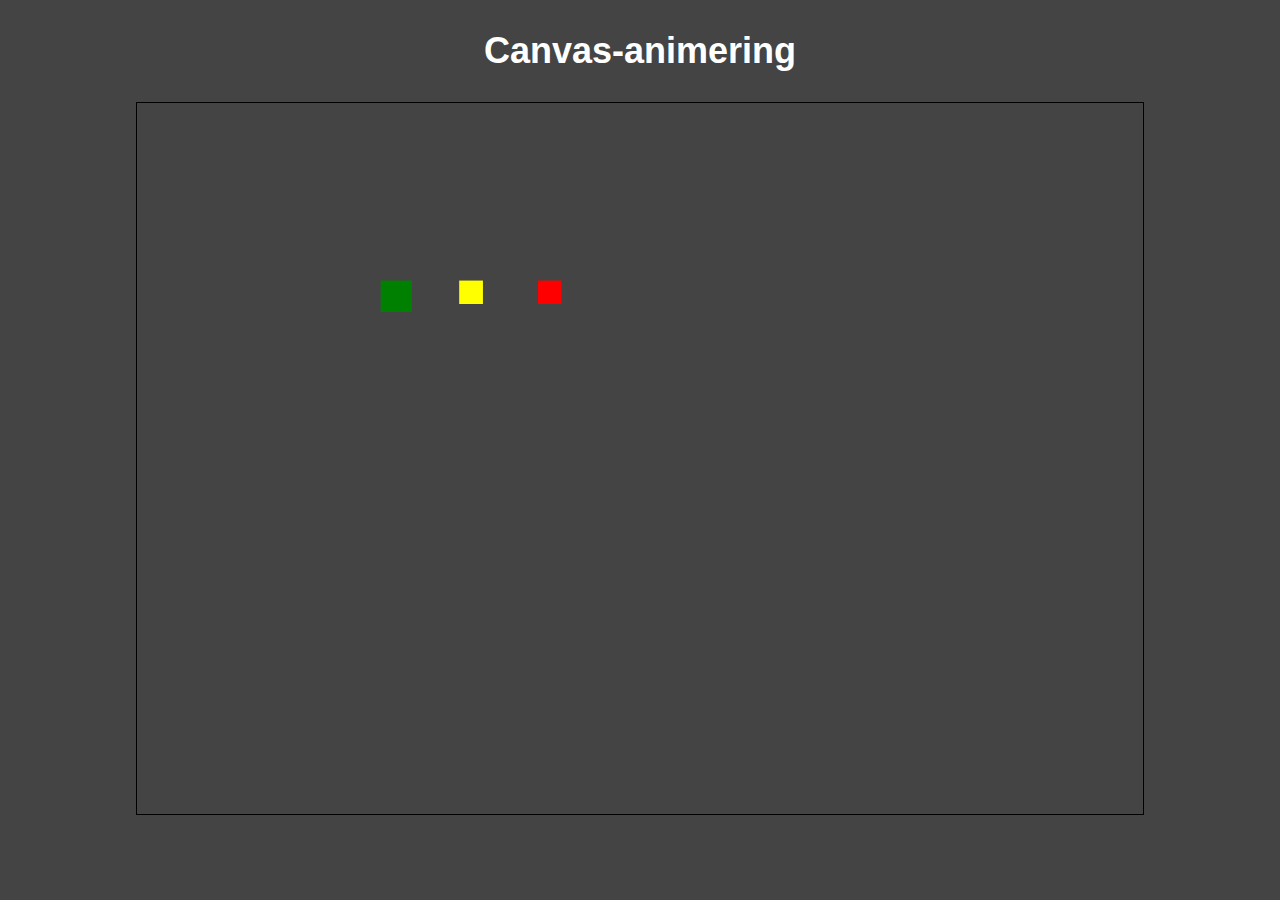
==== multibounce.html @ b16b868f "Added multibounce." ====
<!DOCTYPE html>
<html lang="en">
  <head>
    <meta charset="UTF-8" />
    <meta name="viewport" content="width=device-width, initial-scale=1.0" />
    <meta http-equiv="X-UA-Compatible" content="ie=edge" />
    <link rel="stylesheet" href="css/style.css" />
    <title>Canvas FTW</title>
  </head>

  <body>
    <div id="super-container">
      <div id="header-container">
        <h2 id="header-text">Canvas-animering</h2>
      </div>
      <div id="canvas-container">
        <canvas id="canvas"></canvas>
      </div>
    </div>
    <script src="js/multibounce.js"></script>
  </body>
</html>
---- css/style.css ----
body {
  padding: 0 10vw;
  background: #444;
  font-family: Arial, Helvetica, sans-serif;
  font-size: 16px;
  color: white;
}

#super-container {
  margin: 10px 0;
}

h2 {
  text-align: center;
  font-size: 36px;
}

#canvas-container {
  border: 1px solid black;
}

a {
  color: white;
}

.key {
  display: inline-flex;
  align-items: center;
  justify-content: center;

  width: 20px;
  aspect-ratio: 1/1;
  padding: 5px;
  margin: 4px;

  border: darkgray solid 1px;
  border-radius: 4px;
  color: darkgray;
}
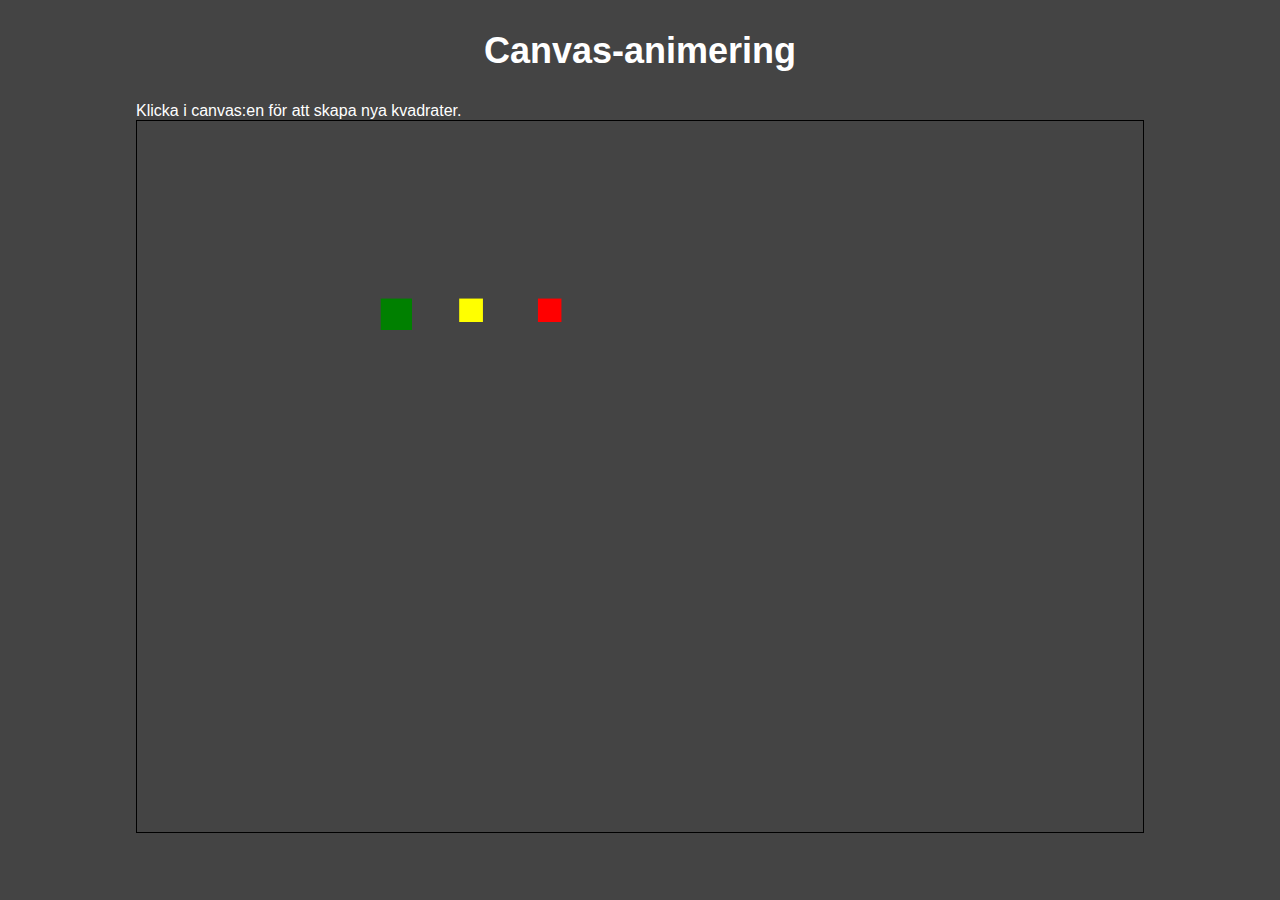
==== commit 9ccef5e1: "Added link and text." ====
--- a/multibounce.html
+++ b/multibounce.html
@@ -13,6 +13,7 @@
       <div id="header-container">
         <h2 id="header-text">Canvas-animering</h2>
       </div>
+      <div>Klicka i canvas:en för att skapa nya kvadrater.</div>
       <div id="canvas-container">
         <canvas id="canvas"></canvas>
       </div>
